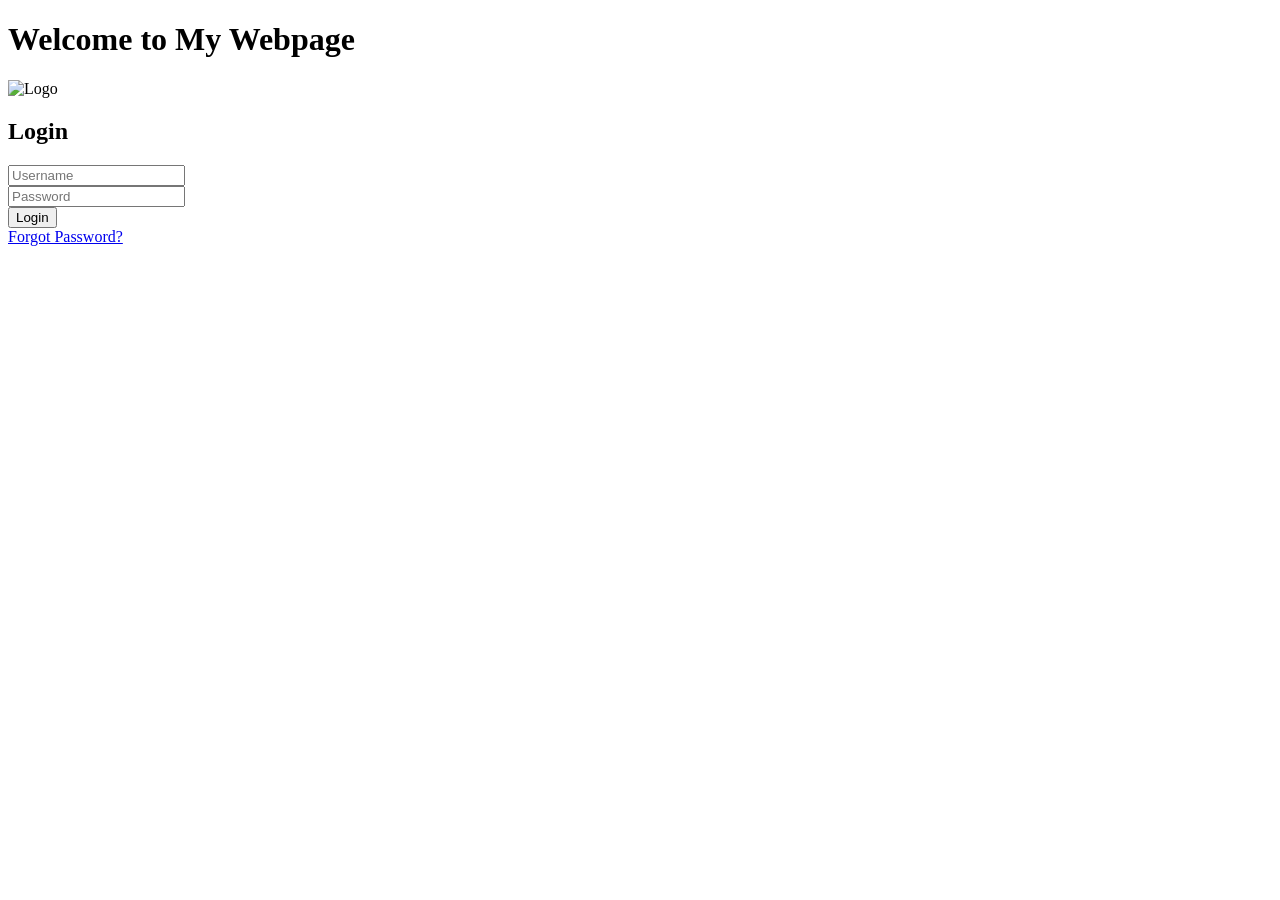
==== login.html @ eb0dba12 "Add files via upload" ====
<!DOCTYPE html>
<html lang="en">
<head>
<meta charset="UTF-8">
<meta name="viewport" content="width=device-width, initial-scale=1.0">
<title>Entry Scanner</title>
<link rel="stylesheet" href="D:\web\Scanner application\scanner.css">
</head>
<body>
<div class="container">
  <h1>Welcome to My Webpage</h1>
  <img src="D:\web\Scanner application\01.jpg" alt="Logo">
    <h2>Login</h2>
    <form id="login">
      <input type="text" name="username" placeholder="Username" required></br>
      <input type="password" name="password" placeholder="Password" required></br>
      <button type="submit">Login</button></br>
    </form>
    <a href="#" id="forgotPassword">Forgot Password?</a>
  </div>
</div>
<script src="D:\web\Scanner application\scanner.js"></script>
</body>
</html>
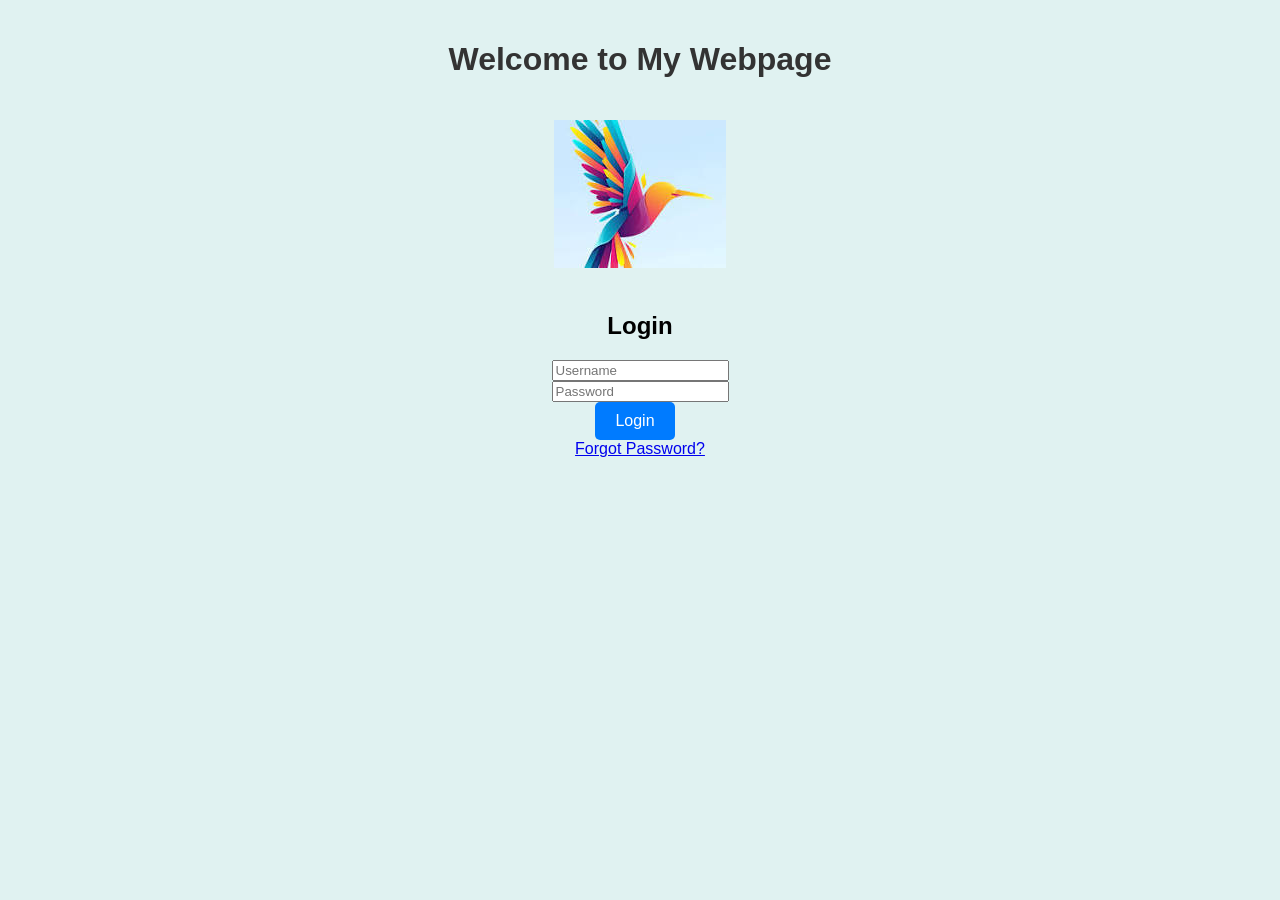
==== commit 21ac741f: "Update login.html removed local path files" ====
--- a/login.html
+++ b/login.html
@@ -4,12 +4,12 @@
 <meta charset="UTF-8">
 <meta name="viewport" content="width=device-width, initial-scale=1.0">
 <title>Entry Scanner</title>
-<link rel="stylesheet" href="D:\web\Scanner application\scanner.css">
+<link rel="stylesheet" href="scanner.css">
 </head>
 <body>
 <div class="container">
   <h1>Welcome to My Webpage</h1>
-  <img src="D:\web\Scanner application\01.jpg" alt="Logo">
+  <img src="01.jpg" alt="Logo">
     <h2>Login</h2>
     <form id="login">
       <input type="text" name="username" placeholder="Username" required></br>
@@ -19,6 +19,6 @@
     <a href="#" id="forgotPassword">Forgot Password?</a>
   </div>
 </div>
-<script src="D:\web\Scanner application\scanner.js"></script>
+<script src="scanner.js"></script>
 </body>
 </html>
--- a/scanner.css
+++ b/scanner.css
@@ -0,0 +1,74 @@
+body {
+  margin: 0;
+  padding: 0;
+  font-family: Arial, sans-serif;
+  background-color: #e0f2f1; /* Light blue background color */
+}
+
+.container {
+  text-align: center;
+  padding: 20px;
+}
+
+h1 {
+  color: #333;
+}
+
+img {
+  max-width: 100%;
+  height: auto;
+  margin: 20px 0;
+}
+
+.buttons {
+  margin-top: 20px;
+}
+
+button {
+  padding: 10px 20px;
+  font-size: 16px;
+  background-color: #007bff;
+  color: #fff;
+  border: none;
+  border-radius: 5px;
+  cursor: pointer;
+  margin-right: 10px;
+}
+
+button:last-child {
+  margin-right: 0;
+}
+
+button:hover {
+  background-color: #0056b3;
+}
+
+/* Media Queries */
+@media only screen and (min-width: 768px) {
+  /* For tablets and larger devices */
+  .container {
+    max-width: 768px;
+    margin: 0 auto; /* Center the container */
+  }
+}
+
+@media only screen and (max-width: 767px) {
+  /* For mobile devices */
+  #startScan {
+    position: fixed;
+    top: 10px;
+    right: 10px;
+    z-index: 9999; /* Ensure the button is above other content */
+    padding: 8px 16px;
+    font-size: 14px;
+    background-color: #007bff;
+    color: #fff;
+    border: none;
+    border-radius: 5px;
+    cursor: pointer;
+  }
+
+  #preview {
+    display: none; /* Hide the video element on mobile */
+  }
+}
